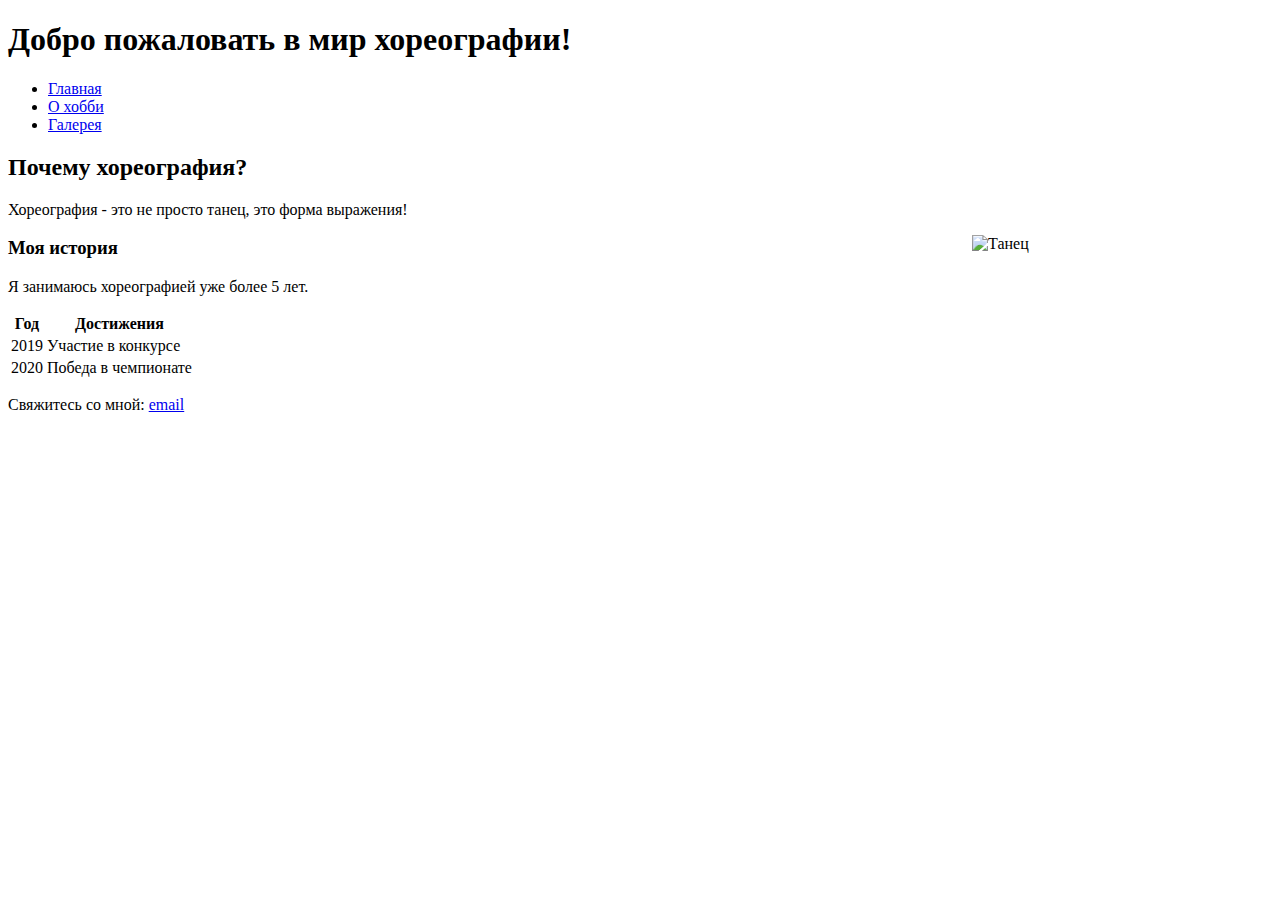
==== index.html @ 2c655511 "Create index.html" ====
<!DOCTYPE html>
<html lang="ru">
<head>
    <meta charset="UTF-8">
    <meta name="viewport" content="width=device-width, initial-scale=1.0">
    <title>Хореография - Главная</title>
    <link rel="stylesheet" href="style.css">
</head>
<body>
    <header>
        <h1>Добро пожаловать в мир хореографии!</h1>
        <nav>
            <ul>
                <li><a href="index.html">Главная</a></li>
                <li><a href="about.html">О хобби</a></li>
                <li><a href="gallery.html">Галерея</a></li>
            </ul>
        </nav>
    </header>
    <main>
        <section>
            <h2>Почему хореография?</h2>
            <p>Хореография - это не просто танец, это форма выражения!</p>
            <img src="images/dance.jpg" alt="Танец" style="float:right; width:300px;">
        </section>
        <section>
            <h3>Моя история</h3>
            <p>Я занимаюсь хореографией уже более 5 лет.</p>
            <table>
                <tr>
                    <th>Год</th>
                    <th>Достижения</th>
                </tr>
                <tr>
                    <td>2019</td>
                    <td>Участие в конкурсе</td>
                </tr>
                <tr>
                    <td>2020</td>
                    <td>Победа в чемпионате</td>
                </tr>
            </table>
        </section>
    </main>
    <footer>
        <p>Свяжитесь со мной: <a href="mailto:your-email@example.com">email</a></p>
    </footer>
</body>
</html>
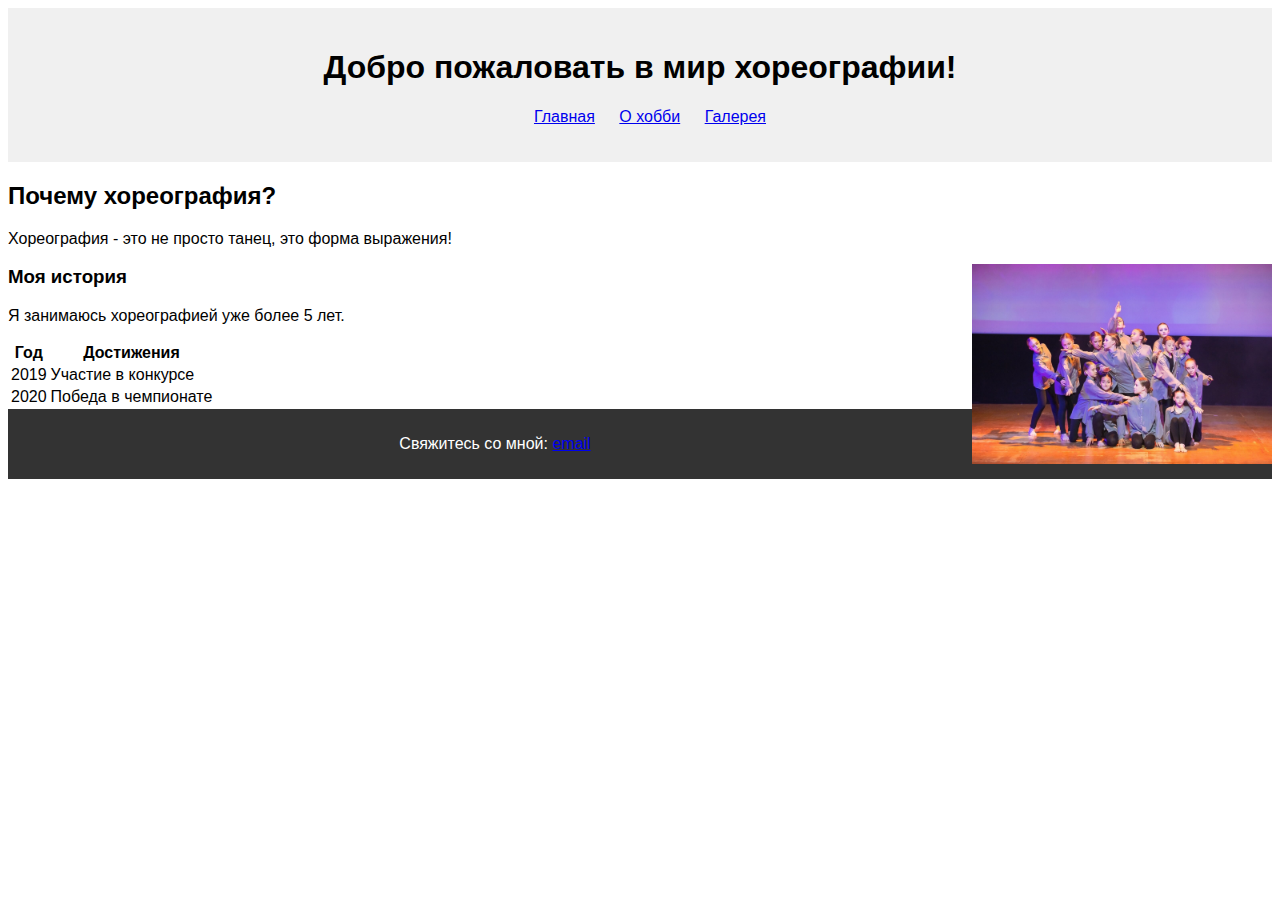
==== commit 07149721: "Update index.html" ====
--- a/index.html
+++ b/index.html
@@ -17,11 +17,12 @@
             </ul>
         </nav>
     </header>
+    
     <main>
         <section>
             <h2>Почему хореография?</h2>
             <p>Хореография - это не просто танец, это форма выражения!</p>
-            <img src="images/dance.jpg" alt="Танец" style="float:right; width:300px;">
+            <img src="images/1.jpg" alt="Танец" style="float:right; width:300px;">
         </section>
         <section>
             <h3>Моя история</h3>
--- a/style.css
+++ b/style.css
@@ -0,0 +1,21 @@
+body {
+    font-family: Arial, sans-serif;
+}
+header {
+    background: #f0f0f0;
+    padding: 20px;
+    text-align: center;
+}
+nav ul {
+    list-style: none;
+}
+nav ul li {
+    display: inline;
+    margin-right: 20px;
+}
+footer {
+    text-align: center;
+    padding: 10px;
+    background: #333;
+    color: white; 
+}
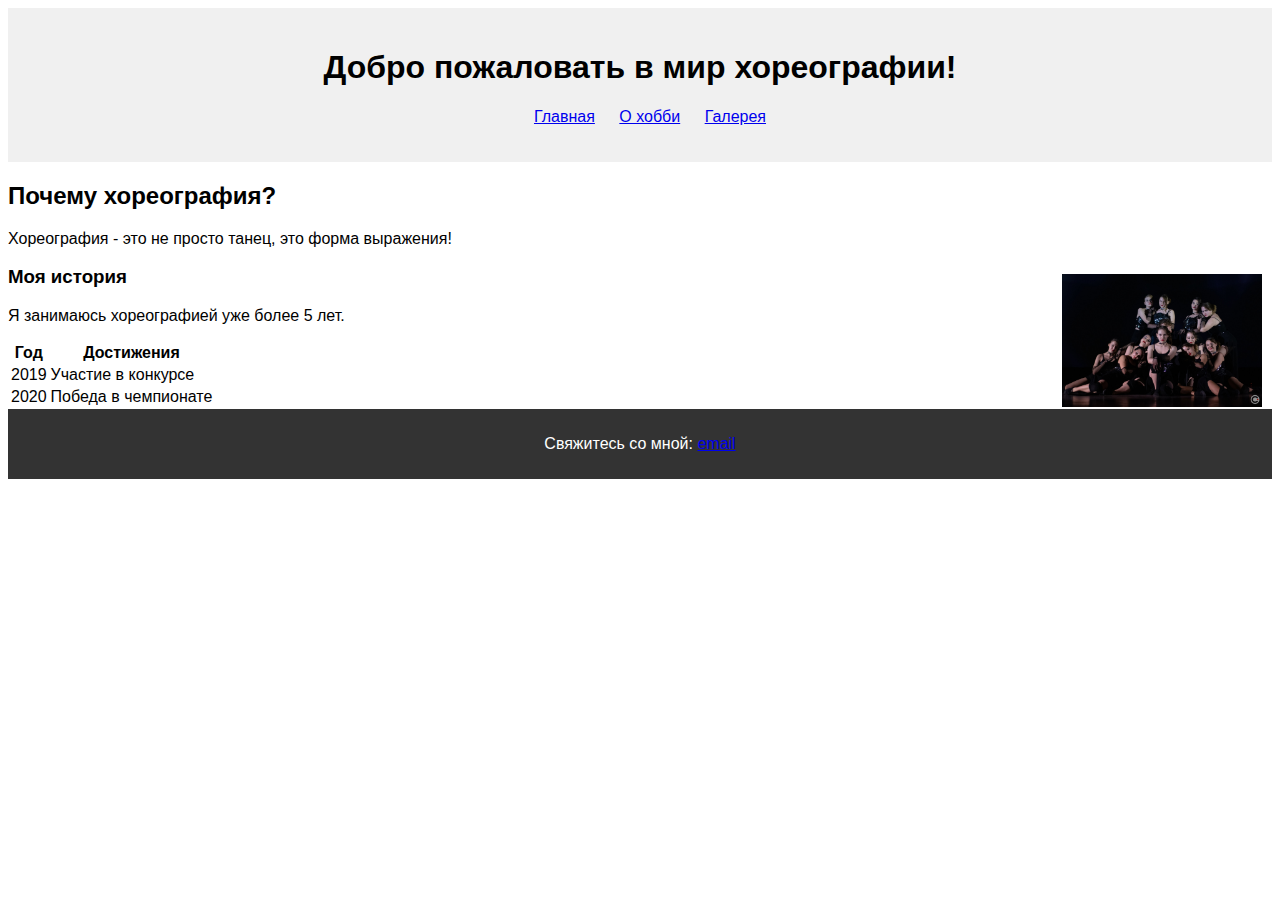
==== commit f1e64501: "Update index.html" ====
--- a/index.html
+++ b/index.html
@@ -22,7 +22,7 @@
         <section>
             <h2>Почему хореография?</h2>
             <p>Хореография - это не просто танец, это форма выражения!</p>
-            <img src="images/1.jpg" alt="Танец" style="float:right; width:300px;">
+            <img src="images/4.jpg" alt="Танец" style="float:right; width:200px; margin: 10px;">
         </section>
         <section>
             <h3>Моя история</h3>
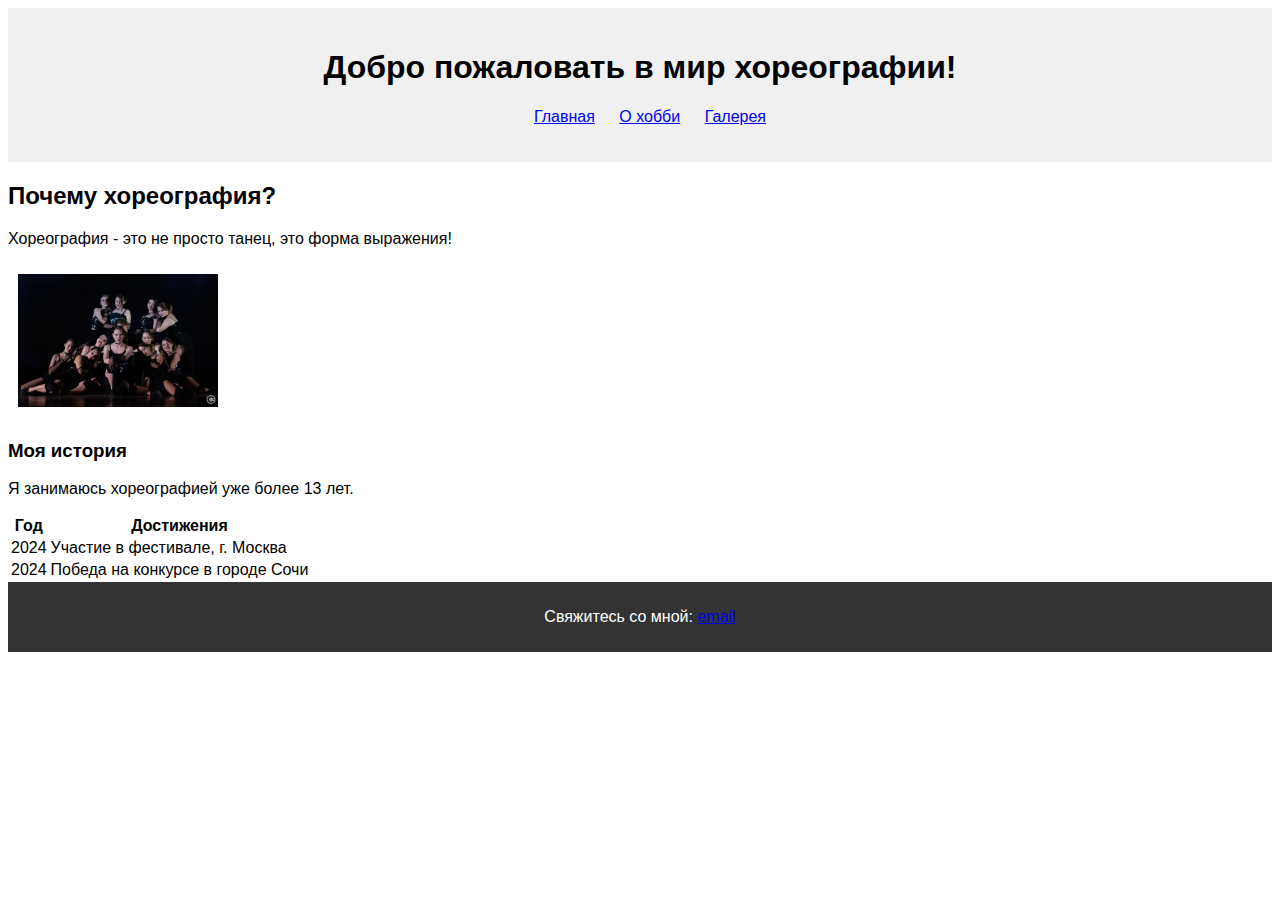
==== commit 31b510d2: "Update index.html" ====
--- a/index.html
+++ b/index.html
@@ -22,23 +22,23 @@
         <section>
             <h2>Почему хореография?</h2>
             <p>Хореография - это не просто танец, это форма выражения!</p>
-            <img src="images/4.jpg" alt="Танец" style="float:right; width:200px; margin: 10px;">
+            <img src="images/4.jpg" alt="Танец" style="float:center; width:200px; margin: 10px;">
         </section>
         <section>
             <h3>Моя история</h3>
-            <p>Я занимаюсь хореографией уже более 5 лет.</p>
+            <p>Я занимаюсь хореографией уже более 13 лет.</p>
             <table>
                 <tr>
                     <th>Год</th>
                     <th>Достижения</th>
                 </tr>
                 <tr>
-                    <td>2019</td>
-                    <td>Участие в конкурсе</td>
+                    <td>2024</td>
+                    <td>Участие в фестивале, г. Москва</td>
                 </tr>
                 <tr>
-                    <td>2020</td>
-                    <td>Победа в чемпионате</td>
+                    <td>2024</td>
+                    <td>Победа на конкурсе в городе Сочи</td>
                 </tr>
             </table>
         </section>
